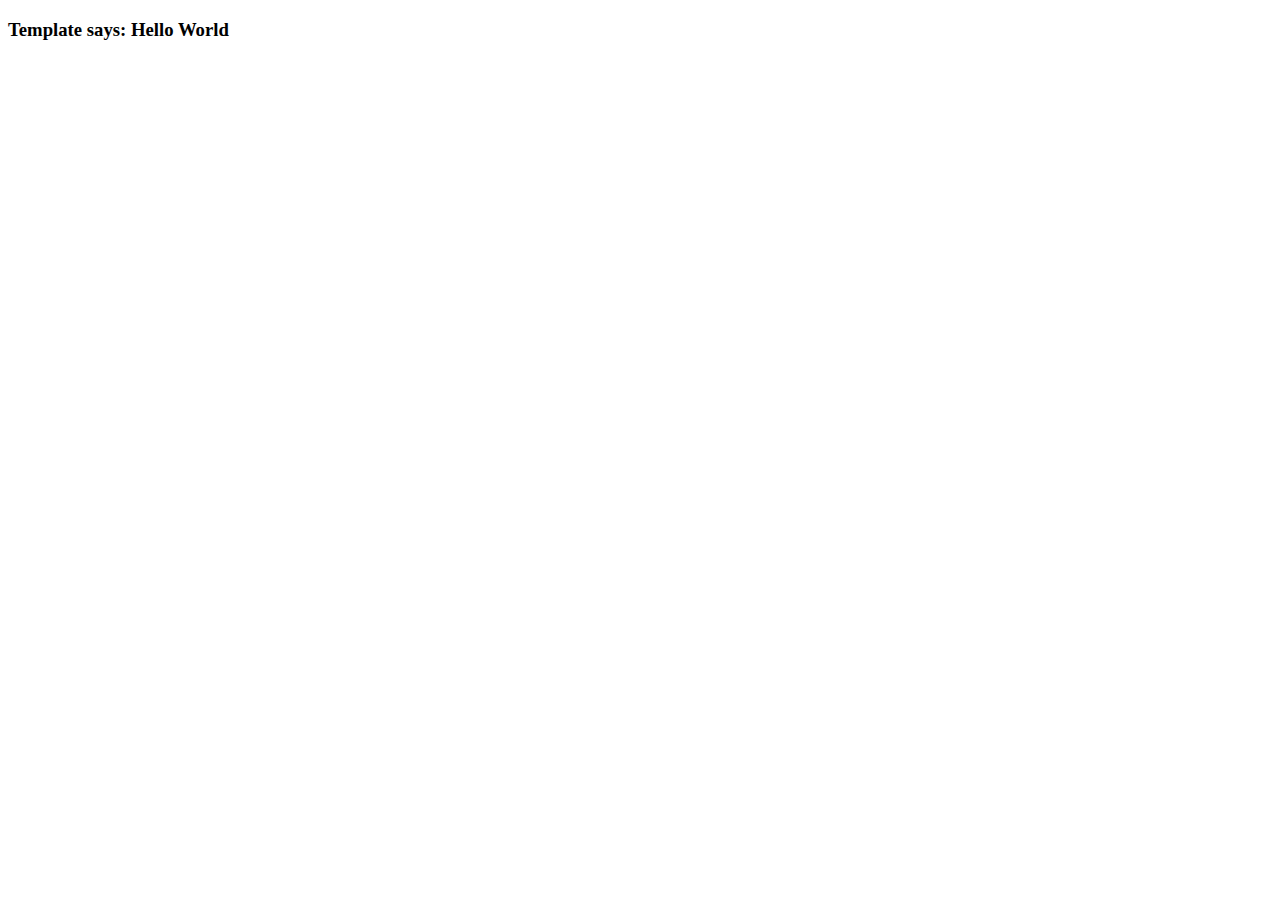
==== index.html @ 0df451e1 "Стили" ====
<!DOCTYPE html>
<html>
<head>
	<title>RequireJS Backbone App</title>
	<script data-main="js/main" src="js/require-jquery.js"></script>
	<link href="css/main.css" rel="stylesheet" type="text/css"/>
</head>
<body>
	<div id="main"></div>
</body>	
</html>
---- css/main.css ----
/*# sourceMappingURL=main.css.map */
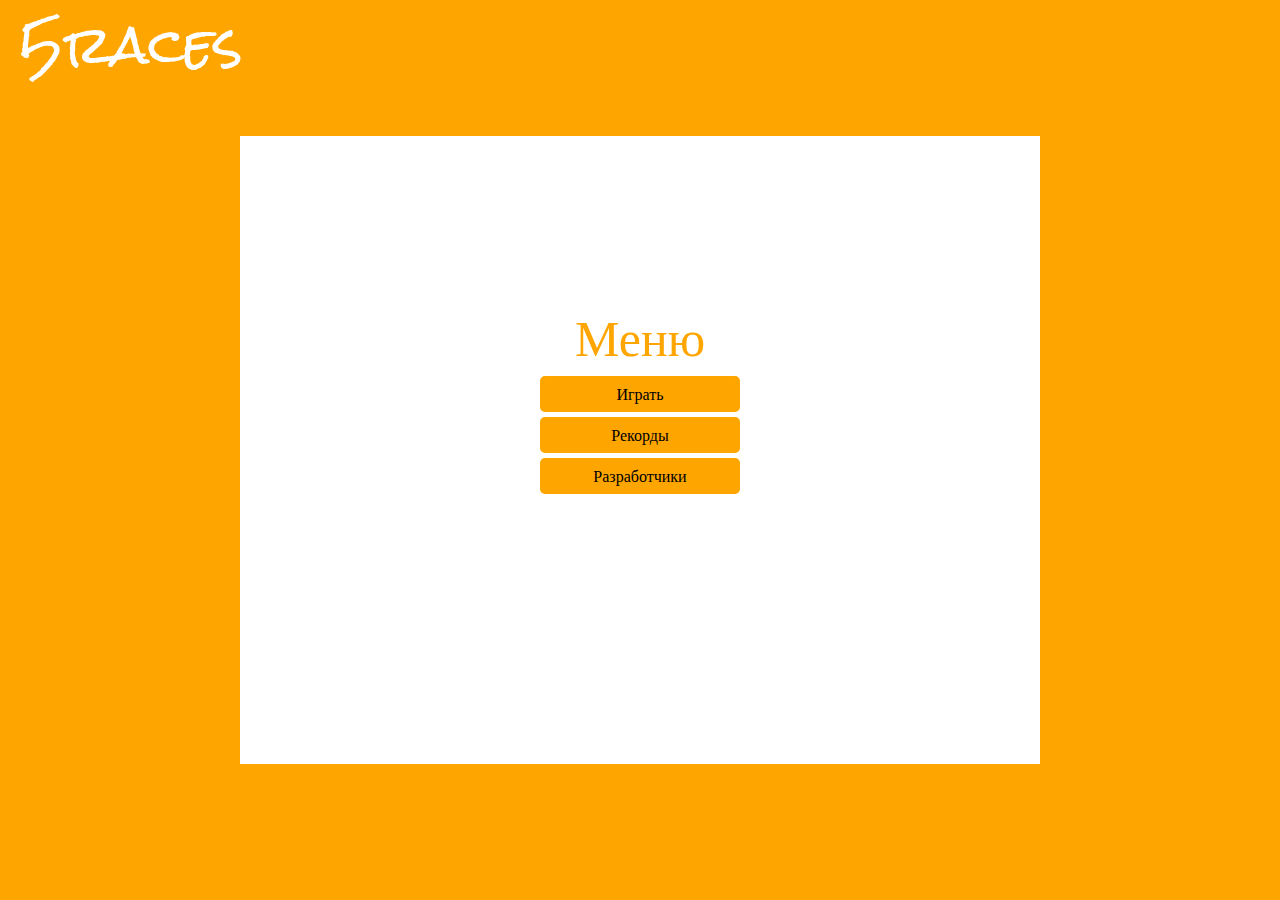
==== commit 5c0b4b3d: "Основной костяк программы" ====
--- a/index.html
+++ b/index.html
@@ -6,6 +6,9 @@
 	<link href="css/main.css" rel="stylesheet" type="text/css"/>
 </head>
 <body>
-	<div id="main"></div>
+	<h1>5races</h1>
+	<div class="main-wrapper">
+		<div id="main"></div>
+	</div>
 </body>	
 </html>
--- a/css/main.css
+++ b/css/main.css
@@ -1,3 +1,117 @@
+@import url(http://fonts.googleapis.com/css?family=Rock+Salt);
+html, body, div, span, applet, object, iframe,
+h1, h2, h3, h4, h5, h6, p, blockquote, pre,
+a, abbr, acronym, address, big, cite, code,
+del, dfn, em, img, ins, kbd, q, s, samp,
+small, strike, strong, sub, sup, tt, var,
+b, u, i, center,
+dl, dt, dd, ol, ul, li,
+fieldset, form, label, legend,
+table, caption, tbody, tfoot, thead, tr, th, td,
+article, aside, canvas, details, embed,
+figure, figcaption, footer, header, hgroup,
+menu, nav, output, ruby, section, summary,
+time, mark, audio, video {
+  margin: 0;
+  padding: 0;
+  border: 0;
+  font: inherit;
+  font-size: 100%;
+  vertical-align: baseline; }
 
+html {
+  line-height: 1; }
+
+ol, ul {
+  list-style: none; }
+
+table {
+  border-collapse: collapse;
+  border-spacing: 0; }
+
+caption, th, td {
+  text-align: left;
+  font-weight: normal;
+  vertical-align: middle; }
+
+q, blockquote {
+  quotes: none; }
+  q:before, q:after, blockquote:before, blockquote:after {
+    content: "";
+    content: none; }
+
+a img {
+  border: none; }
+
+article, aside, details, figcaption, figure, footer, header, hgroup, main, menu, nav, section, summary {
+  display: block; }
+
+body {
+  background: orange;
+  min-width: 840px;
+  font-family: 'Rock Salt', cursive; }
+
+h1 {
+  color: white;
+  font-size: 50px;
+  padding: 20px; }
+
+.main-wrapper {
+  width: 100%; }
+
+#main {
+  position: relative;
+  width: 800px;
+  height: 628px;
+  margin: 0 auto;
+  background: white; }
+
+@media screen and (min-height: 728px) {
+  .main-wrapper {
+    position: absolute;
+    top: 50%;
+    height: 1px; }
+
+  #main {
+    top: -314px; } }
+.button {
+  padding: 2px 10px;
+  background: orange;
+  display: inline-block;
+  color: white;
+  cursor: pointer;
+  -moz-border-radius: 5px;
+  -webkit-border-radius: 5px;
+  border-radius: 5px;
+  text-decoration: none; }
+
+.menu-wrapper h2 {
+  color: orange;
+  text-align: center;
+  padding: 175px 0 10px 0;
+  font-size: 50px; }
+.menu-wrapper ul.menu {
+  width: 200px;
+  margin: 0 auto; }
+  .menu-wrapper ul.menu li {
+    background: orange;
+    display: block;
+    margin: 5px 0;
+    padding: 10px;
+    text-align: center;
+    cursor: pointer;
+    -moz-border-radius: 5px;
+    -webkit-border-radius: 5px;
+    border-radius: 5px; }
+
+.screen-play {
+  padding-top: 2px; }
+  .screen-play .top-menu {
+    border: 1px solid orange;
+    margin: 0 2px 2px;
+    padding: 2px; }
+  .screen-play canvas {
+    width: 800px;
+    height: 600px; }
 
 /*# sourceMappingURL=main.css.map */
